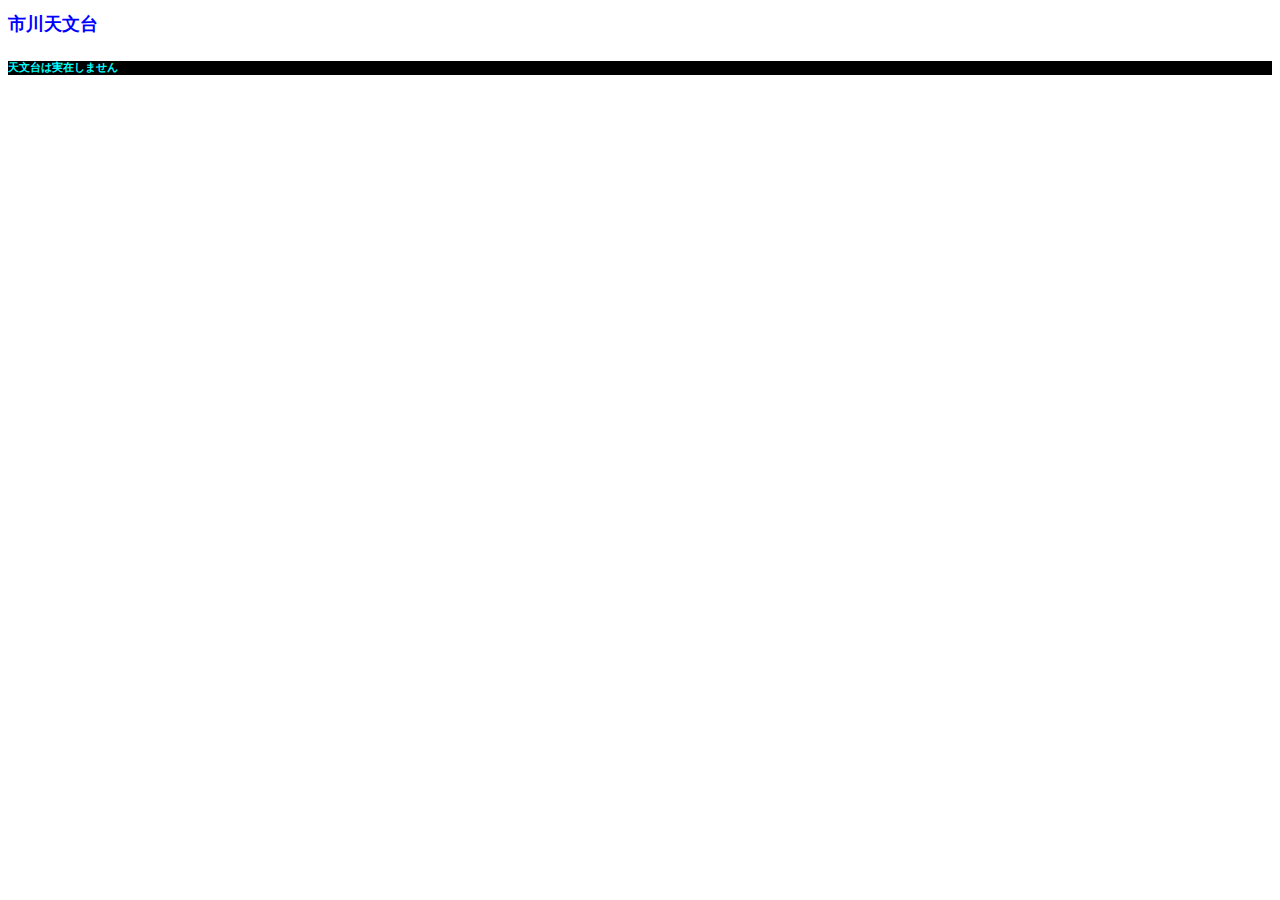
==== app.html @ 41732106 "20241203_updart11" ====
<!DOCTYPE html>
<html lang="ja">
    <head>
        <meta charset="UTF-8">
<title>市川天文台-ichiten-</title>

<link href="style.css" rel="stylesheet" />
    </head>
    <body>
        <h1>市川天文台</h1>
  
<h6>天文台は実在しません</h6>
    </body>
</html>
---- style.css ----
body{
    font-weight: bolder;
    font-family: system-ui;
}

h1  {
    font-size: large;
    font-weight: bold;
    color: blue;
}

h2  {
    color: antiquewhite;
    background-color: black;
}



h6  {
    color: aqua;
    background-color: black;
}
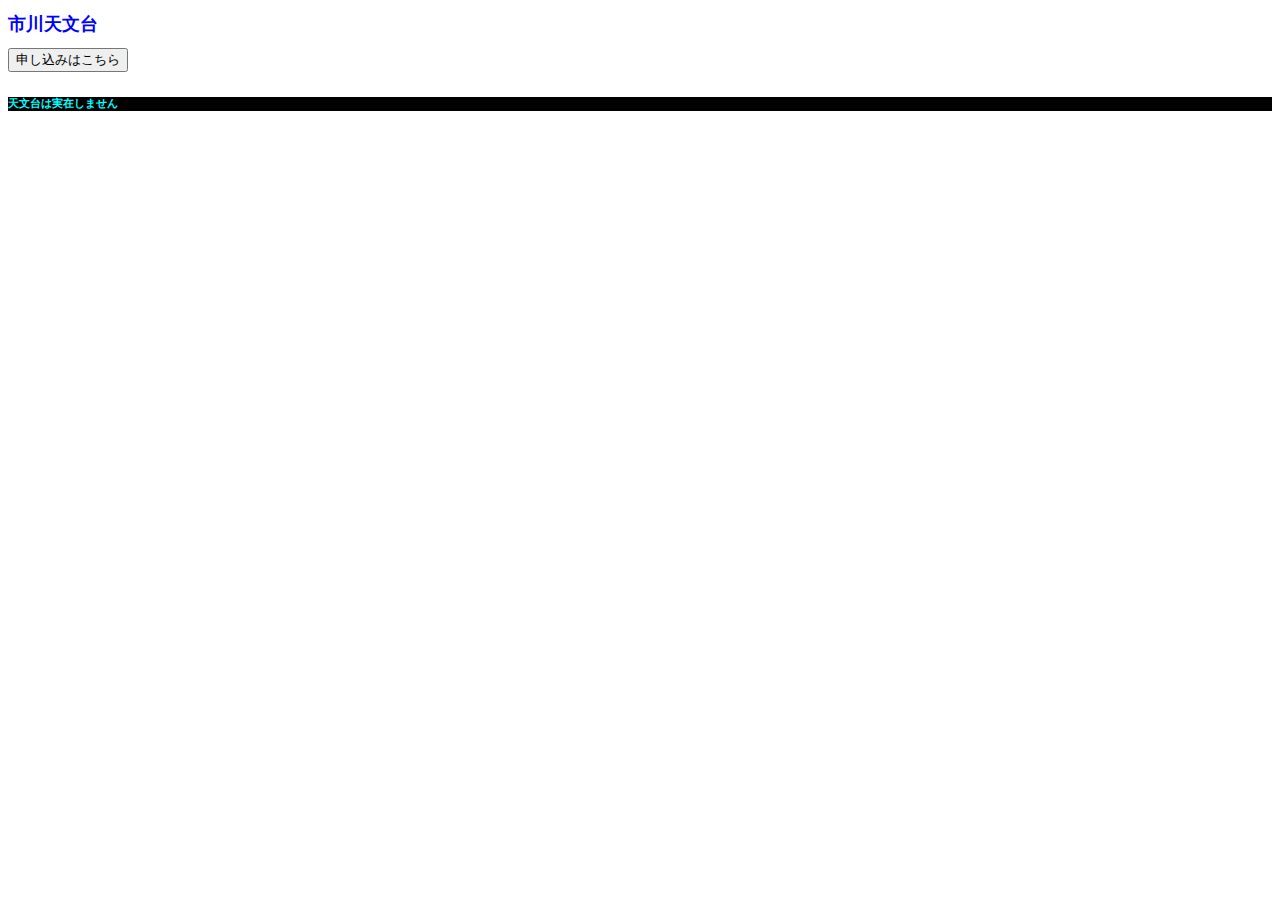
==== commit 1547adfc: "s" ====
--- a/app.html
+++ b/app.html
@@ -9,6 +9,9 @@
     <body>
         <h1>市川天文台</h1>
   
+
+        <button onclick="location.href='./index.html'">申し込みはこちら</button>
+
 <h6>天文台は実在しません</h6>
     </body>
 </html>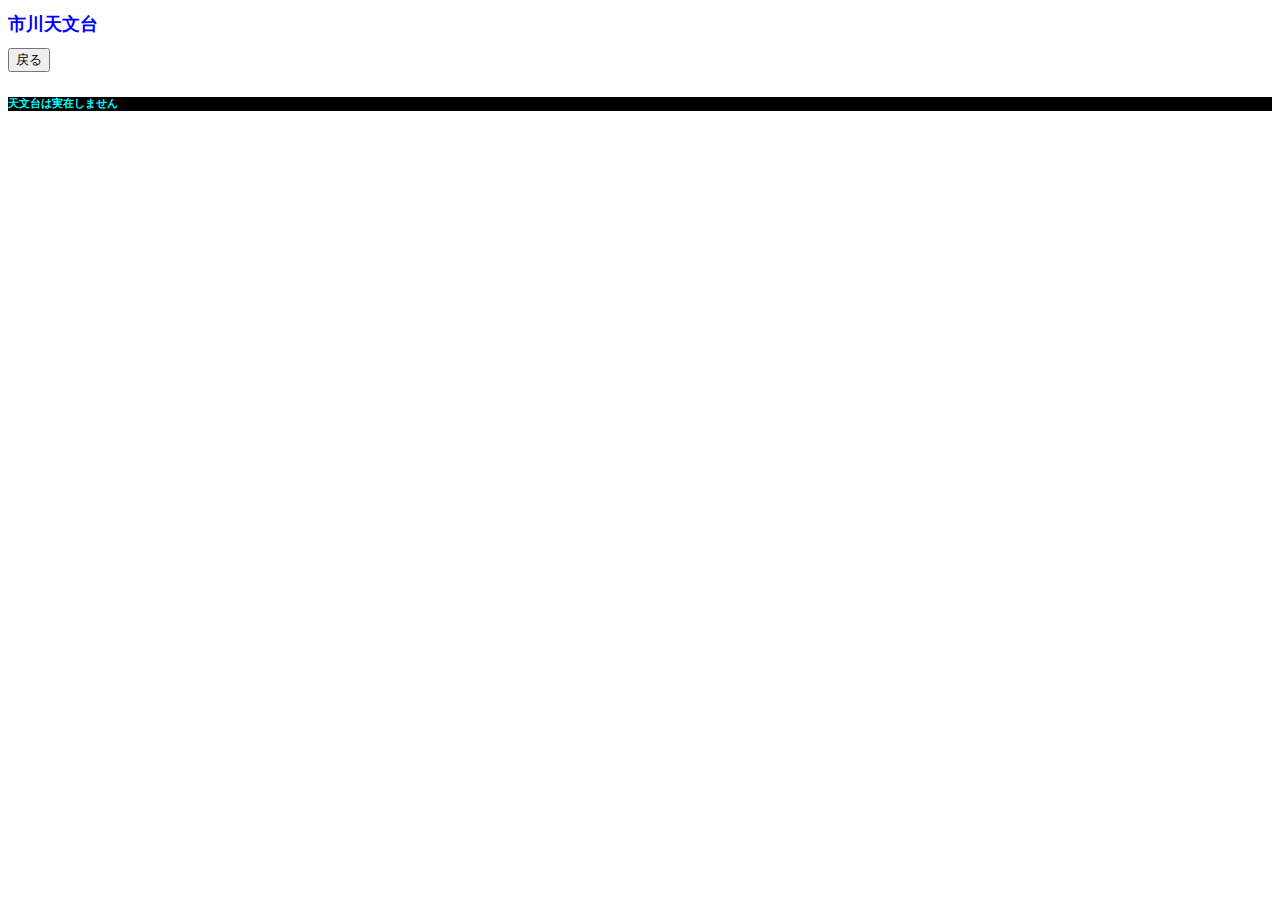
==== commit 795e0175: "皆川" ====
--- a/app.html
+++ b/app.html
@@ -10,7 +10,7 @@
         <h1>市川天文台</h1>
   
 
-        <button onclick="location.href='./index.html'">申し込みはこちら</button>
+        <button onclick="location.href='./index.htm'">戻る</button>
 
 <h6>天文台は実在しません</h6>
     </body>
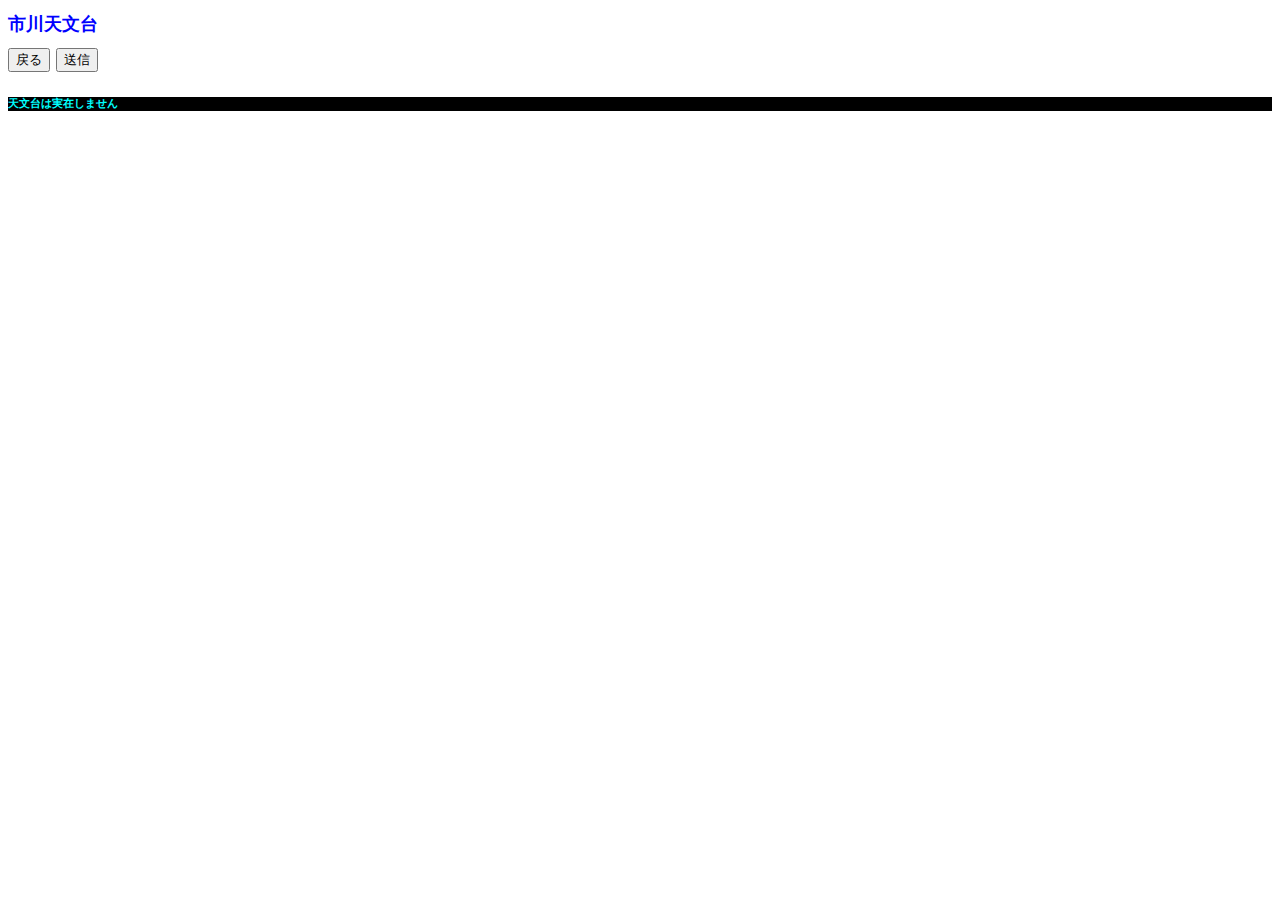
==== commit 07e60a40: "ｍｍ" ====
--- a/app.html
+++ b/app.html
@@ -12,6 +12,22 @@
 
         <button onclick="location.href='./index.htm'">戻る</button>
 
+<input type="button" value="送信"onclick="ques()">
+
+        <script>
+            function ques(){
+                if(window.confirm("申し込みますか")){
+alert("完了しました")
+setTimeout(() =>{
+    location.href = "./index.htm";
+},3000);
+
+                }else{
+                 send();
+                }
+            }
+        </script>
+
 <h6>天文台は実在しません</h6>
     </body>
 </html>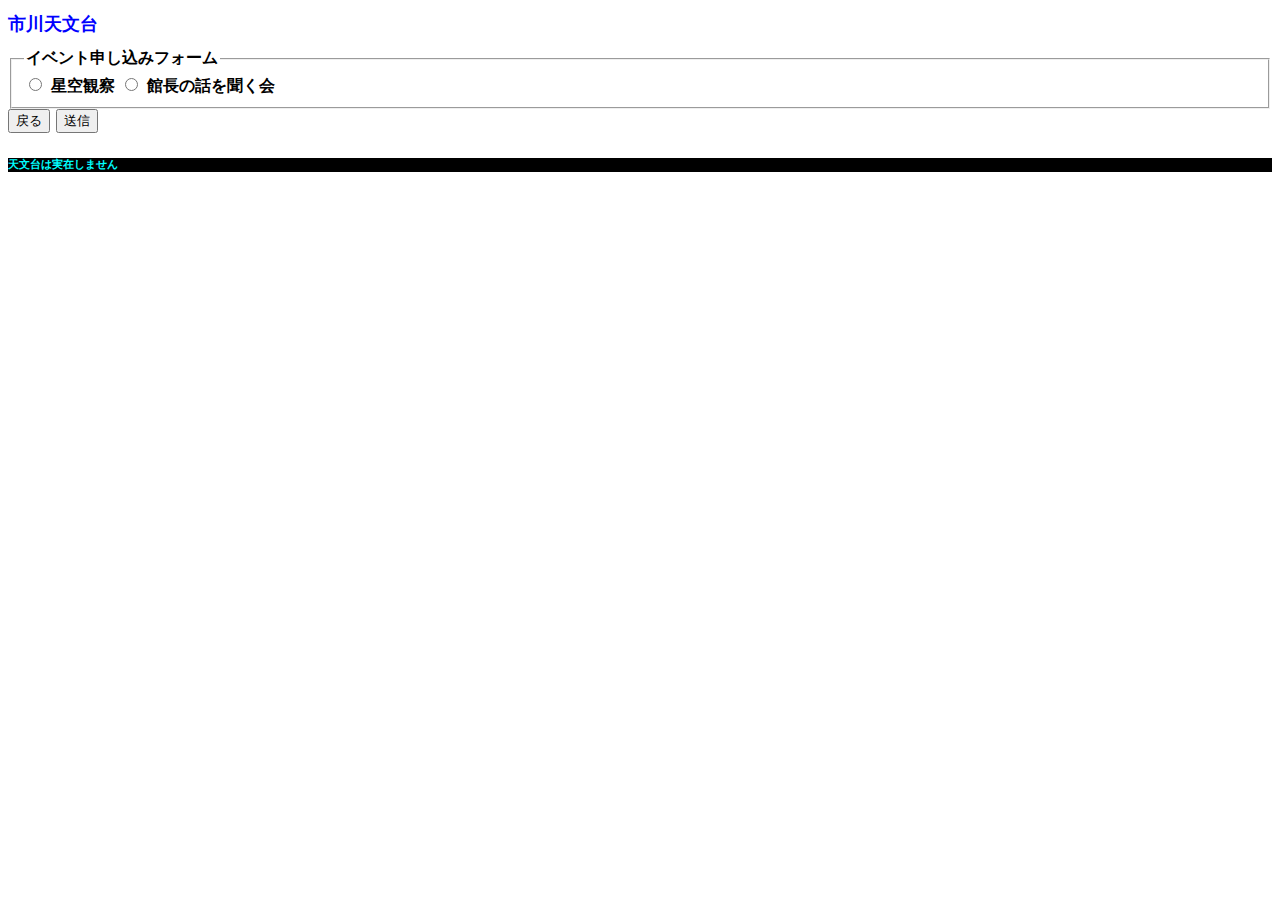
==== commit fa02c706: "山田　凰丞" ====
--- a/app.html
+++ b/app.html
@@ -8,7 +8,18 @@
     </head>
     <body>
         <h1>市川天文台</h1>
-  
+  <form>
+    <fieldset>
+        <legend>イベント申し込みフォーム</legend>
+        <div>
+            <input type="radio" ib="contactChoice1"/>
+            <labvel for="contactChoice1">星空観察</labvel>
+
+            <input type="radio" ib="contactChoice2"/>
+            <labvel for="contactChoice2">館長の話を聞く会</labvel>
+        </div>
+    </fieldset>
+  </form>
 
         <button onclick="location.href='./index.htm'">戻る</button>
 
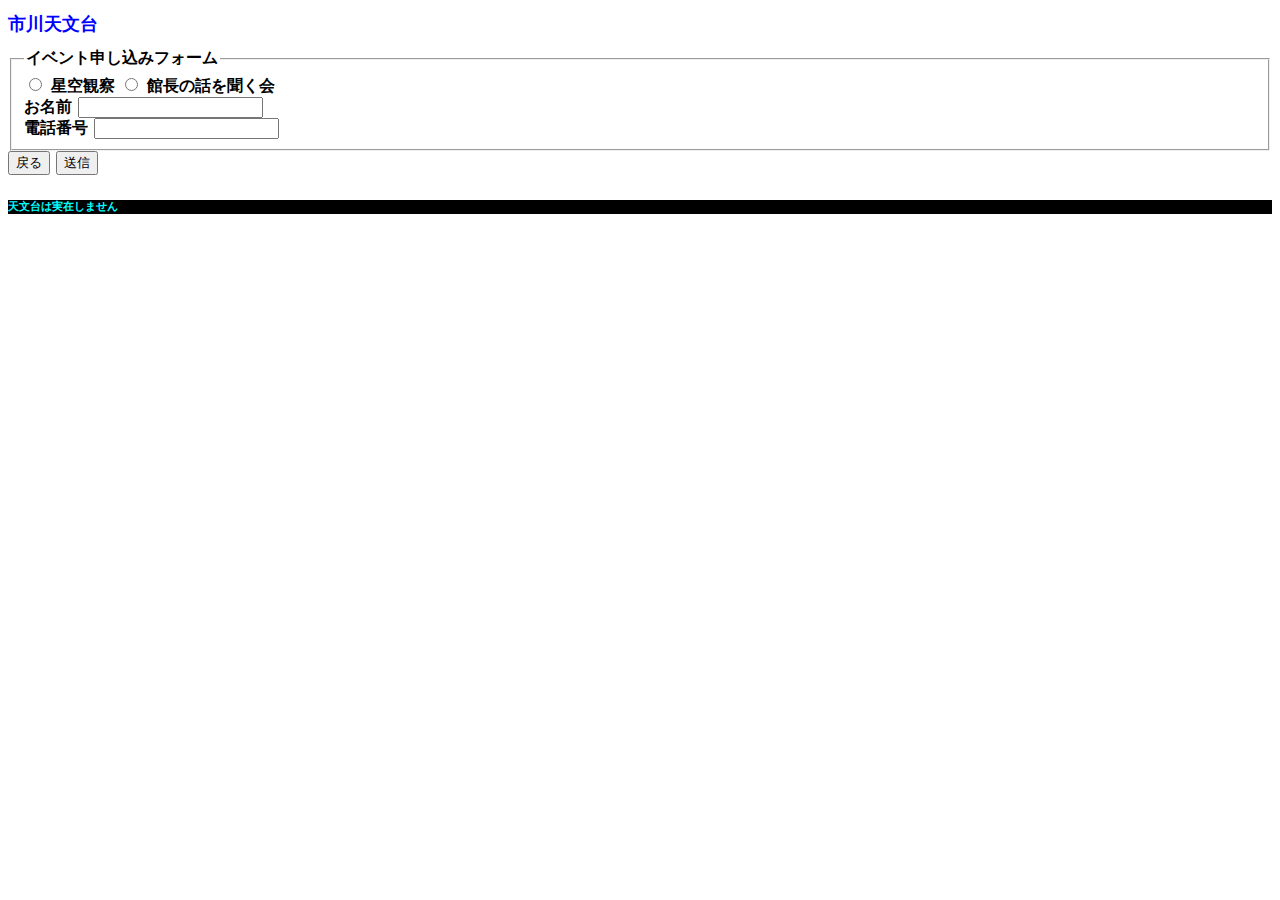
==== commit d9a65143: "河野　玄斗" ====
--- a/app.html
+++ b/app.html
@@ -12,12 +12,20 @@
     <fieldset>
         <legend>イベント申し込みフォーム</legend>
         <div>
-            <input type="radio" ib="contactChoice1"/>
+            <input type="radio" ib="contactChoice1"name="contact"/>
             <labvel for="contactChoice1">星空観察</labvel>
 
-            <input type="radio" ib="contactChoice2"/>
+            <input type="radio" ib="contactChoice2"name="contact"/>
             <labvel for="contactChoice2">館長の話を聞く会</labvel>
         </div>
+        <div>
+            お名前
+            <input type="text">
+        </div>
+        <diV>
+            電話番号
+            <input type="text">
+        </diV>
     </fieldset>
   </form>
 
